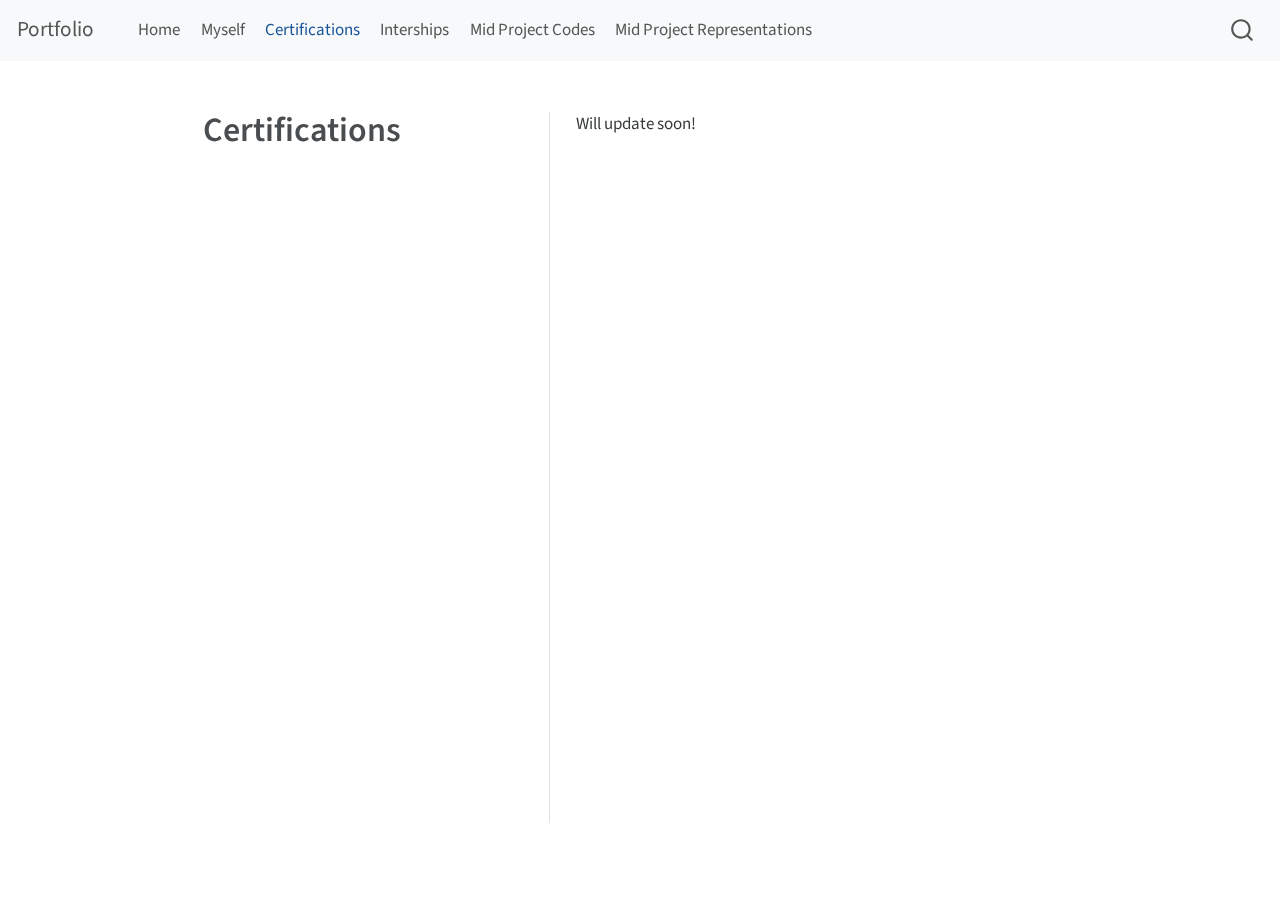
==== docs/Certifications.html @ b488d921 "commit" ====
<!DOCTYPE html>
<html xmlns="http://www.w3.org/1999/xhtml" lang="en" xml:lang="en"><head>

<meta charset="utf-8">
<meta name="generator" content="quarto-1.3.450">

<meta name="viewport" content="width=device-width, initial-scale=1.0, user-scalable=yes">


<title>Portfolio - Certifications</title>
<style>
code{white-space: pre-wrap;}
span.smallcaps{font-variant: small-caps;}
div.columns{display: flex; gap: min(4vw, 1.5em);}
div.column{flex: auto; overflow-x: auto;}
div.hanging-indent{margin-left: 1.5em; text-indent: -1.5em;}
ul.task-list{list-style: none;}
ul.task-list li input[type="checkbox"] {
  width: 0.8em;
  margin: 0 0.8em 0.2em -1em; /* quarto-specific, see https://github.com/quarto-dev/quarto-cli/issues/4556 */ 
  vertical-align: middle;
}
</style>


<script src="site_libs/quarto-nav/quarto-nav.js"></script>
<script src="site_libs/quarto-nav/headroom.min.js"></script>
<script src="site_libs/clipboard/clipboard.min.js"></script>
<script src="site_libs/quarto-search/autocomplete.umd.js"></script>
<script src="site_libs/quarto-search/fuse.min.js"></script>
<script src="site_libs/quarto-search/quarto-search.js"></script>
<meta name="quarto:offset" content="./">
<script src="site_libs/quarto-html/quarto.js"></script>
<script src="site_libs/quarto-html/popper.min.js"></script>
<script src="site_libs/quarto-html/tippy.umd.min.js"></script>
<link href="site_libs/quarto-html/tippy.css" rel="stylesheet">
<link href="site_libs/quarto-html/quarto-syntax-highlighting.css" rel="stylesheet" id="quarto-text-highlighting-styles">
<script src="site_libs/bootstrap/bootstrap.min.js"></script>
<link href="site_libs/bootstrap/bootstrap-icons.css" rel="stylesheet">
<link href="site_libs/bootstrap/bootstrap.min.css" rel="stylesheet" id="quarto-bootstrap" data-mode="light">
<script id="quarto-search-options" type="application/json">{
  "location": "navbar",
  "copy-button": false,
  "collapse-after": 3,
  "panel-placement": "end",
  "type": "overlay",
  "limit": 20,
  "language": {
    "search-no-results-text": "No results",
    "search-matching-documents-text": "matching documents",
    "search-copy-link-title": "Copy link to search",
    "search-hide-matches-text": "Hide additional matches",
    "search-more-match-text": "more match in this document",
    "search-more-matches-text": "more matches in this document",
    "search-clear-button-title": "Clear",
    "search-detached-cancel-button-title": "Cancel",
    "search-submit-button-title": "Submit",
    "search-label": "Search"
  }
}</script>


<link rel="stylesheet" href="styles.css">
</head>

<body class="nav-fixed">

<div id="quarto-search-results"></div>
  <header id="quarto-header" class="headroom fixed-top">
    <nav class="navbar navbar-expand-lg navbar-dark ">
      <div class="navbar-container container-fluid">
      <div class="navbar-brand-container">
    <a class="navbar-brand" href="./index.html">
    <span class="navbar-title">Portfolio</span>
    </a>
  </div>
            <div id="quarto-search" class="" title="Search"></div>
          <button class="navbar-toggler" type="button" data-bs-toggle="collapse" data-bs-target="#navbarCollapse" aria-controls="navbarCollapse" aria-expanded="false" aria-label="Toggle navigation" onclick="if (window.quartoToggleHeadroom) { window.quartoToggleHeadroom(); }">
  <span class="navbar-toggler-icon"></span>
</button>
          <div class="collapse navbar-collapse" id="navbarCollapse">
            <ul class="navbar-nav navbar-nav-scroll me-auto">
  <li class="nav-item">
    <a class="nav-link" href="./index.html" rel="" target="">
 <span class="menu-text">Home</span></a>
  </li>  
  <li class="nav-item">
    <a class="nav-link" href="./Myself.html" rel="" target="">
 <span class="menu-text">Myself</span></a>
  </li>  
  <li class="nav-item">
    <a class="nav-link active" href="./Certifications.html" rel="" target="" aria-current="page">
 <span class="menu-text">Certifications</span></a>
  </li>  
  <li class="nav-item">
    <a class="nav-link" href="./Internships.html" rel="" target="">
 <span class="menu-text">Interships</span></a>
  </li>  
  <li class="nav-item">
    <a class="nav-link" href="./Mid Project Codes.html" rel="" target="">
 <span class="menu-text">Mid Project Codes</span></a>
  </li>  
  <li class="nav-item">
    <a class="nav-link" href="./Mid Project Representations.html" rel="" target="">
 <span class="menu-text">Mid Project Representations</span></a>
  </li>  
</ul>
            <div class="quarto-navbar-tools ms-auto">
</div>
          </div> <!-- /navcollapse -->
      </div> <!-- /container-fluid -->
    </nav>
</header>
<!-- content -->
<div id="quarto-content" class="quarto-container page-columns page-rows-contents page-layout-full page-navbar">
<!-- sidebar -->
<!-- margin-sidebar -->
    
<!-- main -->
<div class="quarto-about-trestles column-page">
  <div class="about-entity">
<header id="title-block-header" class="quarto-title-block default">
<div class="quarto-title">
<h1 class="title">Certifications</h1>
</div>
<div class="quarto-title-meta">
  </div>
</header>
  </div>
  <div class="about-contents"><main class="content column-page" id="quarto-document-content">
<p>Will update soon!</p>


</main></div>
</div>
 <!-- /main -->
<script id="quarto-html-after-body" type="application/javascript">
window.document.addEventListener("DOMContentLoaded", function (event) {
  const toggleBodyColorMode = (bsSheetEl) => {
    const mode = bsSheetEl.getAttribute("data-mode");
    const bodyEl = window.document.querySelector("body");
    if (mode === "dark") {
      bodyEl.classList.add("quarto-dark");
      bodyEl.classList.remove("quarto-light");
    } else {
      bodyEl.classList.add("quarto-light");
      bodyEl.classList.remove("quarto-dark");
    }
  }
  const toggleBodyColorPrimary = () => {
    const bsSheetEl = window.document.querySelector("link#quarto-bootstrap");
    if (bsSheetEl) {
      toggleBodyColorMode(bsSheetEl);
    }
  }
  toggleBodyColorPrimary();  
  const isCodeAnnotation = (el) => {
    for (const clz of el.classList) {
      if (clz.startsWith('code-annotation-')) {                     
        return true;
      }
    }
    return false;
  }
  const clipboard = new window.ClipboardJS('.code-copy-button', {
    text: function(trigger) {
      const codeEl = trigger.previousElementSibling.cloneNode(true);
      for (const childEl of codeEl.children) {
        if (isCodeAnnotation(childEl)) {
          childEl.remove();
        }
      }
      return codeEl.innerText;
    }
  });
  clipboard.on('success', function(e) {
    // button target
    const button = e.trigger;
    // don't keep focus
    button.blur();
    // flash "checked"
    button.classList.add('code-copy-button-checked');
    var currentTitle = button.getAttribute("title");
    button.setAttribute("title", "Copied!");
    let tooltip;
    if (window.bootstrap) {
      button.setAttribute("data-bs-toggle", "tooltip");
      button.setAttribute("data-bs-placement", "left");
      button.setAttribute("data-bs-title", "Copied!");
      tooltip = new bootstrap.Tooltip(button, 
        { trigger: "manual", 
          customClass: "code-copy-button-tooltip",
          offset: [0, -8]});
      tooltip.show();    
    }
    setTimeout(function() {
      if (tooltip) {
        tooltip.hide();
        button.removeAttribute("data-bs-title");
        button.removeAttribute("data-bs-toggle");
        button.removeAttribute("data-bs-placement");
      }
      button.setAttribute("title", currentTitle);
      button.classList.remove('code-copy-button-checked');
    }, 1000);
    // clear code selection
    e.clearSelection();
  });
  function tippyHover(el, contentFn) {
    const config = {
      allowHTML: true,
      content: contentFn,
      maxWidth: 500,
      delay: 100,
      arrow: false,
      appendTo: function(el) {
          return el.parentElement;
      },
      interactive: true,
      interactiveBorder: 10,
      theme: 'quarto',
      placement: 'bottom-start'
    };
    window.tippy(el, config); 
  }
  const noterefs = window.document.querySelectorAll('a[role="doc-noteref"]');
  for (var i=0; i<noterefs.length; i++) {
    const ref = noterefs[i];
    tippyHover(ref, function() {
      // use id or data attribute instead here
      let href = ref.getAttribute('data-footnote-href') || ref.getAttribute('href');
      try { href = new URL(href).hash; } catch {}
      const id = href.replace(/^#\/?/, "");
      const note = window.document.getElementById(id);
      return note.innerHTML;
    });
  }
      let selectedAnnoteEl;
      const selectorForAnnotation = ( cell, annotation) => {
        let cellAttr = 'data-code-cell="' + cell + '"';
        let lineAttr = 'data-code-annotation="' +  annotation + '"';
        const selector = 'span[' + cellAttr + '][' + lineAttr + ']';
        return selector;
      }
      const selectCodeLines = (annoteEl) => {
        const doc = window.document;
        const targetCell = annoteEl.getAttribute("data-target-cell");
        const targetAnnotation = annoteEl.getAttribute("data-target-annotation");
        const annoteSpan = window.document.querySelector(selectorForAnnotation(targetCell, targetAnnotation));
        const lines = annoteSpan.getAttribute("data-code-lines").split(",");
        const lineIds = lines.map((line) => {
          return targetCell + "-" + line;
        })
        let top = null;
        let height = null;
        let parent = null;
        if (lineIds.length > 0) {
            //compute the position of the single el (top and bottom and make a div)
            const el = window.document.getElementById(lineIds[0]);
            top = el.offsetTop;
            height = el.offsetHeight;
            parent = el.parentElement.parentElement;
          if (lineIds.length > 1) {
            const lastEl = window.document.getElementById(lineIds[lineIds.length - 1]);
            const bottom = lastEl.offsetTop + lastEl.offsetHeight;
            height = bottom - top;
          }
          if (top !== null && height !== null && parent !== null) {
            // cook up a div (if necessary) and position it 
            let div = window.document.getElementById("code-annotation-line-highlight");
            if (div === null) {
              div = window.document.createElement("div");
              div.setAttribute("id", "code-annotation-line-highlight");
              div.style.position = 'absolute';
              parent.appendChild(div);
            }
            div.style.top = top - 2 + "px";
            div.style.height = height + 4 + "px";
            let gutterDiv = window.document.getElementById("code-annotation-line-highlight-gutter");
            if (gutterDiv === null) {
              gutterDiv = window.document.createElement("div");
              gutterDiv.setAttribute("id", "code-annotation-line-highlight-gutter");
              gutterDiv.style.position = 'absolute';
              const codeCell = window.document.getElementById(targetCell);
              const gutter = codeCell.querySelector('.code-annotation-gutter');
              gutter.appendChild(gutterDiv);
            }
            gutterDiv.style.top = top - 2 + "px";
            gutterDiv.style.height = height + 4 + "px";
          }
          selectedAnnoteEl = annoteEl;
        }
      };
      const unselectCodeLines = () => {
        const elementsIds = ["code-annotation-line-highlight", "code-annotation-line-highlight-gutter"];
        elementsIds.forEach((elId) => {
          const div = window.document.getElementById(elId);
          if (div) {
            div.remove();
          }
        });
        selectedAnnoteEl = undefined;
      };
      // Attach click handler to the DT
      const annoteDls = window.document.querySelectorAll('dt[data-target-cell]');
      for (const annoteDlNode of annoteDls) {
        annoteDlNode.addEventListener('click', (event) => {
          const clickedEl = event.target;
          if (clickedEl !== selectedAnnoteEl) {
            unselectCodeLines();
            const activeEl = window.document.querySelector('dt[data-target-cell].code-annotation-active');
            if (activeEl) {
              activeEl.classList.remove('code-annotation-active');
            }
            selectCodeLines(clickedEl);
            clickedEl.classList.add('code-annotation-active');
          } else {
            // Unselect the line
            unselectCodeLines();
            clickedEl.classList.remove('code-annotation-active');
          }
        });
      }
  const findCites = (el) => {
    const parentEl = el.parentElement;
    if (parentEl) {
      const cites = parentEl.dataset.cites;
      if (cites) {
        return {
          el,
          cites: cites.split(' ')
        };
      } else {
        return findCites(el.parentElement)
      }
    } else {
      return undefined;
    }
  };
  var bibliorefs = window.document.querySelectorAll('a[role="doc-biblioref"]');
  for (var i=0; i<bibliorefs.length; i++) {
    const ref = bibliorefs[i];
    const citeInfo = findCites(ref);
    if (citeInfo) {
      tippyHover(citeInfo.el, function() {
        var popup = window.document.createElement('div');
        citeInfo.cites.forEach(function(cite) {
          var citeDiv = window.document.createElement('div');
          citeDiv.classList.add('hanging-indent');
          citeDiv.classList.add('csl-entry');
          var biblioDiv = window.document.getElementById('ref-' + cite);
          if (biblioDiv) {
            citeDiv.innerHTML = biblioDiv.innerHTML;
          }
          popup.appendChild(citeDiv);
        });
        return popup.innerHTML;
      });
    }
  }
});
</script>
</div> <!-- /content -->



</body></html>
---- docs/site_libs/quarto-html/tippy.css ----
.tippy-box[data-animation=fade][data-state=hidden]{opacity:0}[data-tippy-root]{max-width:calc(100vw - 10px)}.tippy-box{position:relative;background-color:#333;color:#fff;border-radius:4px;font-size:14px;line-height:1.4;white-space:normal;outline:0;transition-property:transform,visibility,opacity}.tippy-box[data-placement^=top]>.tippy-arrow{bottom:0}.tippy-box[data-placement^=top]>.tippy-arrow:before{bottom:-7px;left:0;border-width:8px 8px 0;border-top-color:initial;transform-origin:center top}.tippy-box[data-placement^=bottom]>.tippy-arrow{top:0}.tippy-box[data-placement^=bottom]>.tippy-arrow:before{top:-7px;left:0;border-width:0 8px 8px;border-bottom-color:initial;transform-origin:center bottom}.tippy-box[data-placement^=left]>.tippy-arrow{right:0}.tippy-box[data-placement^=left]>.tippy-arrow:before{border-width:8px 0 8px 8px;border-left-color:initial;right:-7px;transform-origin:center left}.tippy-box[data-placement^=right]>.tippy-arrow{left:0}.tippy-box[data-placement^=right]>.tippy-arrow:before{left:-7px;border-width:8px 8px 8px 0;border-right-color:initial;transform-origin:center right}.tippy-box[data-inertia][data-state=visible]{transition-timing-function:cubic-bezier(.54,1.5,.38,1.11)}.tippy-arrow{width:16px;height:16px;color:#333}.tippy-arrow:before{content:"";position:absolute;border-color:transparent;border-style:solid}.tippy-content{position:relative;padding:5px 9px;z-index:1}
---- docs/site_libs/quarto-html/quarto-syntax-highlighting.css ----
/* quarto syntax highlight colors */
:root {
  --quarto-hl-ot-color: #003B4F;
  --quarto-hl-at-color: #657422;
  --quarto-hl-ss-color: #20794D;
  --quarto-hl-an-color: #5E5E5E;
  --quarto-hl-fu-color: #4758AB;
  --quarto-hl-st-color: #20794D;
  --quarto-hl-cf-color: #003B4F;
  --quarto-hl-op-color: #5E5E5E;
  --quarto-hl-er-color: #AD0000;
  --quarto-hl-bn-color: #AD0000;
  --quarto-hl-al-color: #AD0000;
  --quarto-hl-va-color: #111111;
  --quarto-hl-bu-color: inherit;
  --quarto-hl-ex-color: inherit;
  --quarto-hl-pp-color: #AD0000;
  --quarto-hl-in-color: #5E5E5E;
  --quarto-hl-vs-color: #20794D;
  --quarto-hl-wa-color: #5E5E5E;
  --quarto-hl-do-color: #5E5E5E;
  --quarto-hl-im-color: #00769E;
  --quarto-hl-ch-color: #20794D;
  --quarto-hl-dt-color: #AD0000;
  --quarto-hl-fl-color: #AD0000;
  --quarto-hl-co-color: #5E5E5E;
  --quarto-hl-cv-color: #5E5E5E;
  --quarto-hl-cn-color: #8f5902;
  --quarto-hl-sc-color: #5E5E5E;
  --quarto-hl-dv-color: #AD0000;
  --quarto-hl-kw-color: #003B4F;
}

/* other quarto variables */
:root {
  --quarto-font-monospace: SFMono-Regular, Menlo, Monaco, Consolas, "Liberation Mono", "Courier New", monospace;
}

pre > code.sourceCode > span {
  color: #003B4F;
}

code span {
  color: #003B4F;
}

code.sourceCode > span {
  color: #003B4F;
}

div.sourceCode,
div.sourceCode pre.sourceCode {
  color: #003B4F;
}

code span.ot {
  color: #003B4F;
  font-style: inherit;
}

code span.at {
  color: #657422;
  font-style: inherit;
}

code span.ss {
  color: #20794D;
  font-style: inherit;
}

code span.an {
  color: #5E5E5E;
  font-style: inherit;
}

code span.fu {
  color: #4758AB;
  font-style: inherit;
}

code span.st {
  color: #20794D;
  font-style: inherit;
}

code span.cf {
  color: #003B4F;
  font-style: inherit;
}

code span.op {
  color: #5E5E5E;
  font-style: inherit;
}

code span.er {
  color: #AD0000;
  font-style: inherit;
}

code span.bn {
  color: #AD0000;
  font-style: inherit;
}

code span.al {
  color: #AD0000;
  font-style: inherit;
}

code span.va {
  color: #111111;
  font-style: inherit;
}

code span.bu {
  font-style: inherit;
}

code span.ex {
  font-style: inherit;
}

code span.pp {
  color: #AD0000;
  font-style: inherit;
}

code span.in {
  color: #5E5E5E;
  font-style: inherit;
}

code span.vs {
  color: #20794D;
  font-style: inherit;
}

code span.wa {
  color: #5E5E5E;
  font-style: italic;
}

code span.do {
  color: #5E5E5E;
  font-style: italic;
}

code span.im {
  color: #00769E;
  font-style: inherit;
}

code span.ch {
  color: #20794D;
  font-style: inherit;
}

code span.dt {
  color: #AD0000;
  font-style: inherit;
}

code span.fl {
  color: #AD0000;
  font-style: inherit;
}

code span.co {
  color: #5E5E5E;
  font-style: inherit;
}

code span.cv {
  color: #5E5E5E;
  font-style: italic;
}

code span.cn {
  color: #8f5902;
  font-style: inherit;
}

code span.sc {
  color: #5E5E5E;
  font-style: inherit;
}

code span.dv {
  color: #AD0000;
  font-style: inherit;
}

code span.kw {
  color: #003B4F;
  font-style: inherit;
}

.prevent-inlining {
  content: "</";
}

/*# sourceMappingURL=debc5d5d77c3f9108843748ff7464032.css.map */
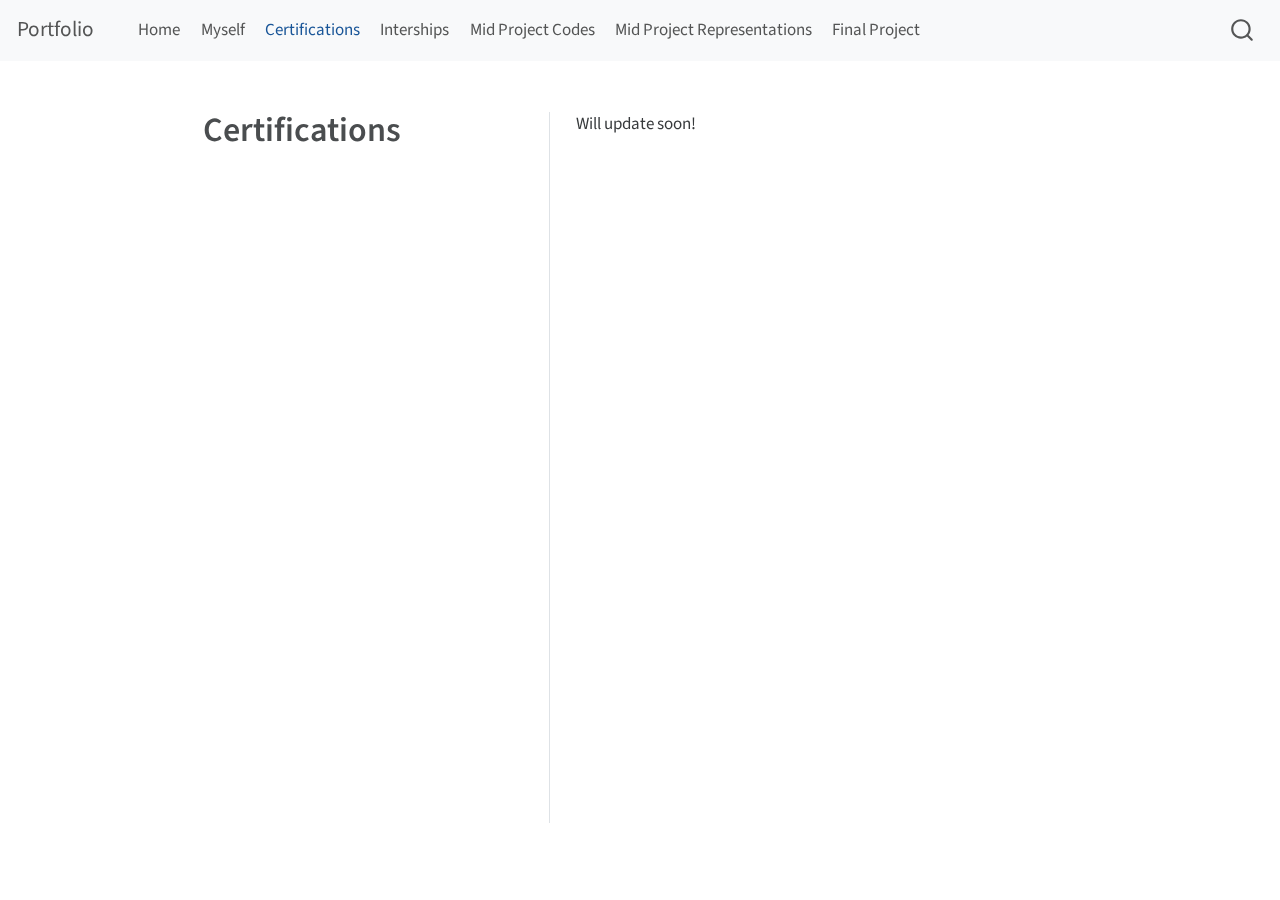
==== commit 9352ee98: "commit" ====
--- a/docs/Certifications.html
+++ b/docs/Certifications.html
@@ -104,6 +104,10 @@
     <a class="nav-link" href="./Mid Project Representations.html" rel="" target="">
  <span class="menu-text">Mid Project Representations</span></a>
   </li>  
+  <li class="nav-item">
+    <a class="nav-link" href="./Final Project.html" rel="" target="">
+ <span class="menu-text">Final Project</span></a>
+  </li>  
 </ul>
             <div class="quarto-navbar-tools ms-auto">
 </div>
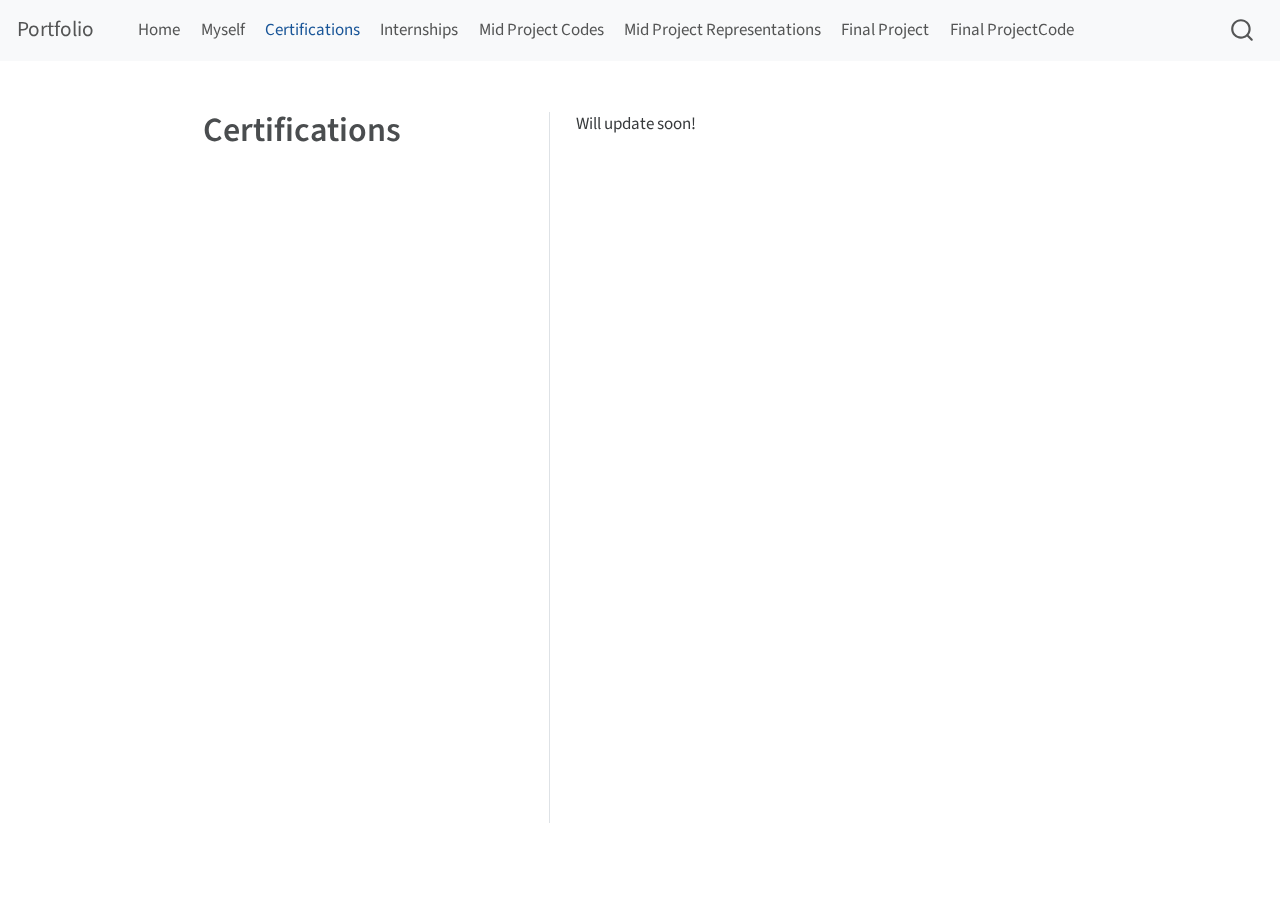
==== commit 94885b4c: "commit" ====
--- a/docs/Certifications.html
+++ b/docs/Certifications.html
@@ -94,7 +94,7 @@
   </li>  
   <li class="nav-item">
     <a class="nav-link" href="./Internships.html" rel="" target="">
- <span class="menu-text">Interships</span></a>
+ <span class="menu-text">Internships</span></a>
   </li>  
   <li class="nav-item">
     <a class="nav-link" href="./Mid Project Codes.html" rel="" target="">
@@ -107,6 +107,10 @@
   <li class="nav-item">
     <a class="nav-link" href="./Final Project.html" rel="" target="">
  <span class="menu-text">Final Project</span></a>
+  </li>  
+  <li class="nav-item">
+    <a class="nav-link" href="./Final ProjectCode.html" rel="" target="">
+ <span class="menu-text">Final ProjectCode</span></a>
   </li>  
 </ul>
             <div class="quarto-navbar-tools ms-auto">
--- a/docs/styles.css
+++ b/docs/styles.css
@@ -1,4 +1,4 @@
 /* css styles */
-<div style="position: left; top: 100px; left: 100px;">
+<div style="top: 100px; left: 100px;">
     <img src="images.jpg" >
 </div>